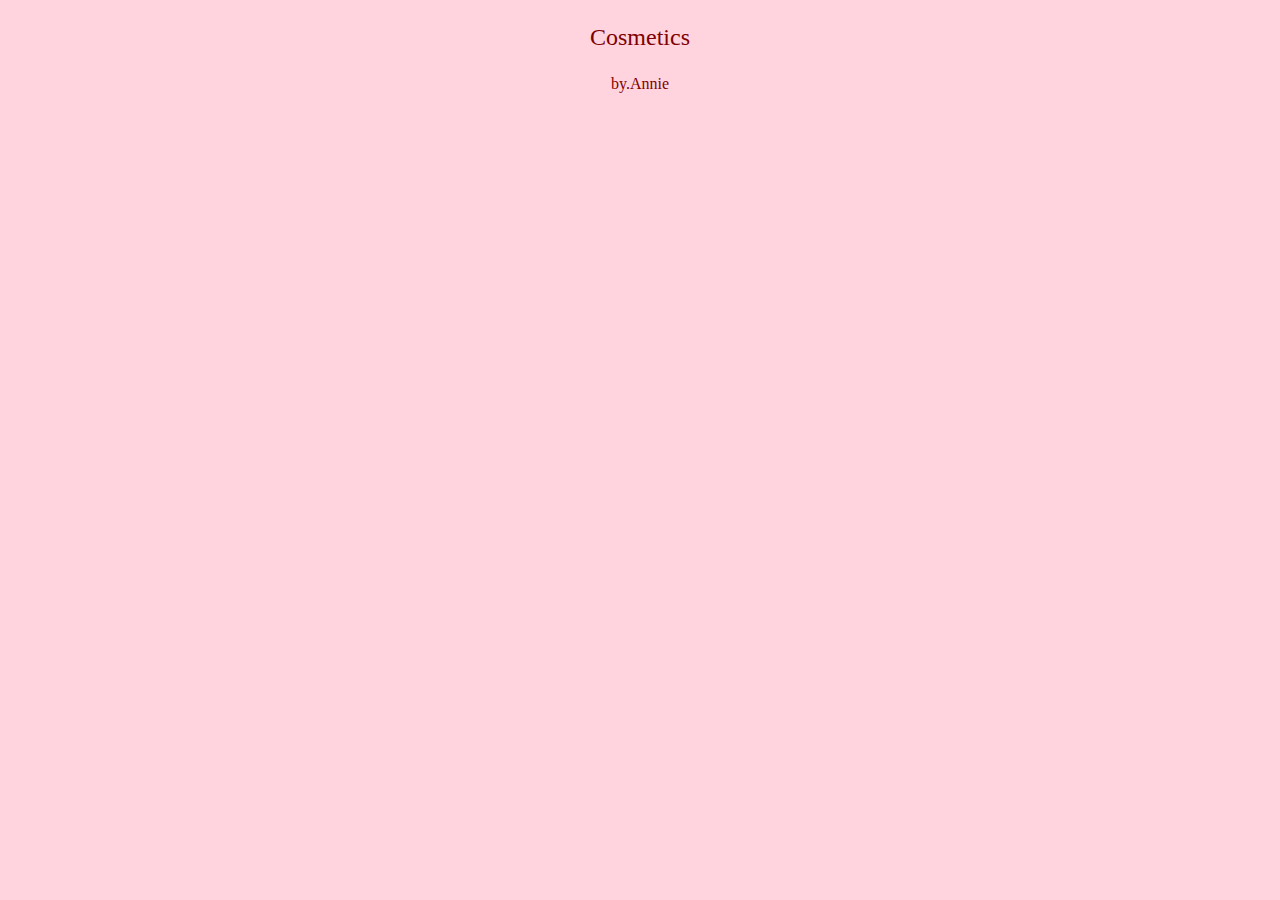
==== Cosmetics.html @ 1592eafc "20.03.08" ====
<!DOCTYPE html>
<html>
    <head>
        <meta charset="utf-8">
        <title>Cosmetics</title>
    </head>
    <body>
        <center>
            <style>
                body {
                    background-color: #FFD4DF;
                }
            </style>
            <font size="5em" color=#800000>
                <p>Cosmetics</p>
           </font>
           <font size="3em" color=#800000>
               <p>by.Annie</p>
           </font>
        </center>
        
    </body>
</html>
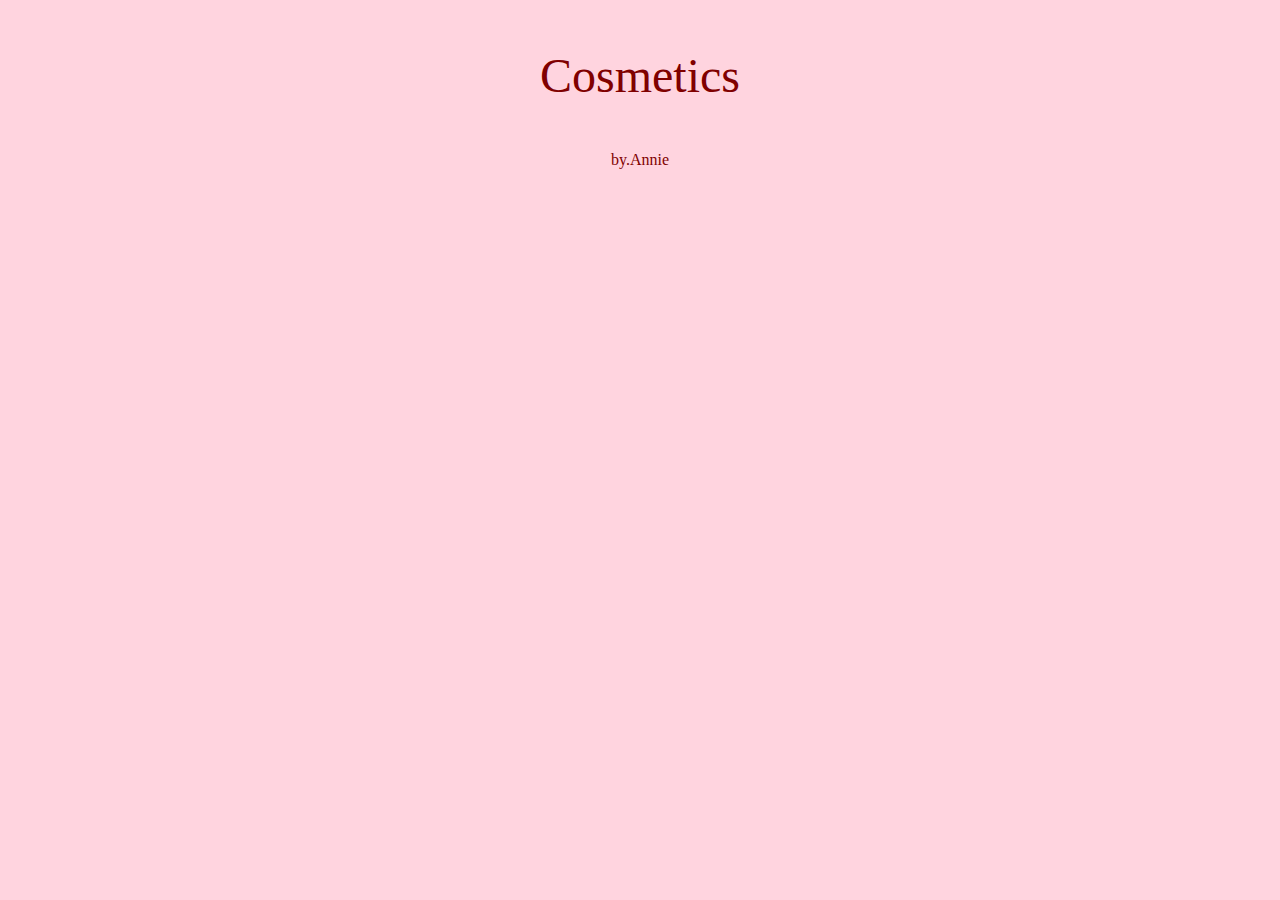
==== commit c1ce7cc9: "20.03.08" ====
--- a/Cosmetics.html
+++ b/Cosmetics.html
@@ -11,7 +11,7 @@
                     background-color: #FFD4DF;
                 }
             </style>
-            <font size="5em" color=#800000>
+            <font size="7em" color=#800000>
                 <p>Cosmetics</p>
            </font>
            <font size="3em" color=#800000>
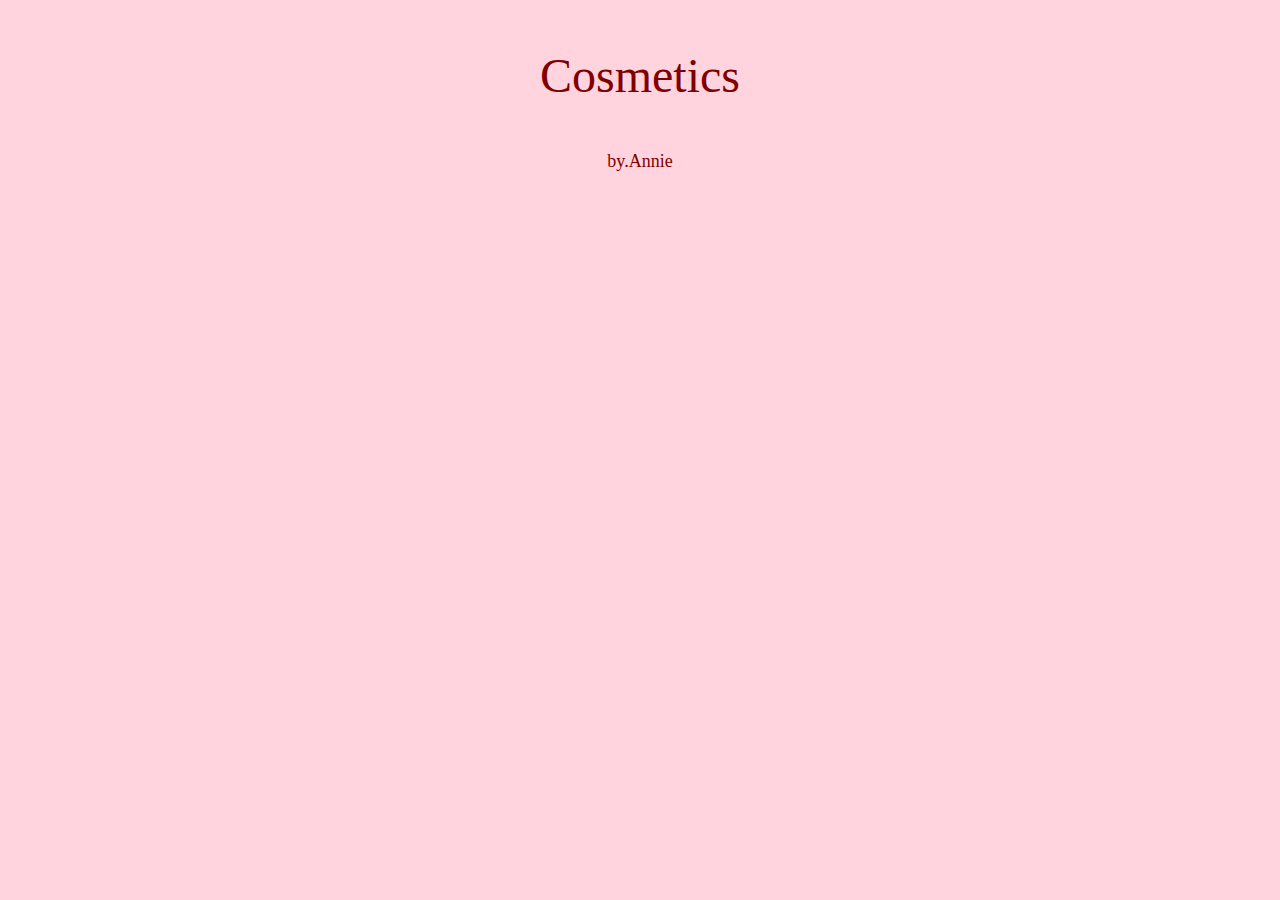
==== commit 6ae012b8: "20.03.08" ====
--- a/Cosmetics.html
+++ b/Cosmetics.html
@@ -10,13 +10,21 @@
                 body {
                     background-color: #FFD4DF;
                 }
+                center #title font {
+                    display: inline;
+                }
+                
             </style>
-            <font size="7em" color=#800000>
-                <p>Cosmetics</p>
-           </font>
-           <font size="3em" color=#800000>
-               <p>by.Annie</p>
-           </font>
+            <div id="title">
+                <font size="7em" color=#800000>
+                    <p>Cosmetics</p>
+                </font>
+                <font size="4em" color=#800000>
+                    <p>by.Annie</p>
+                </font>
+            </div>
+            
+           
         </center>
         
     </body>
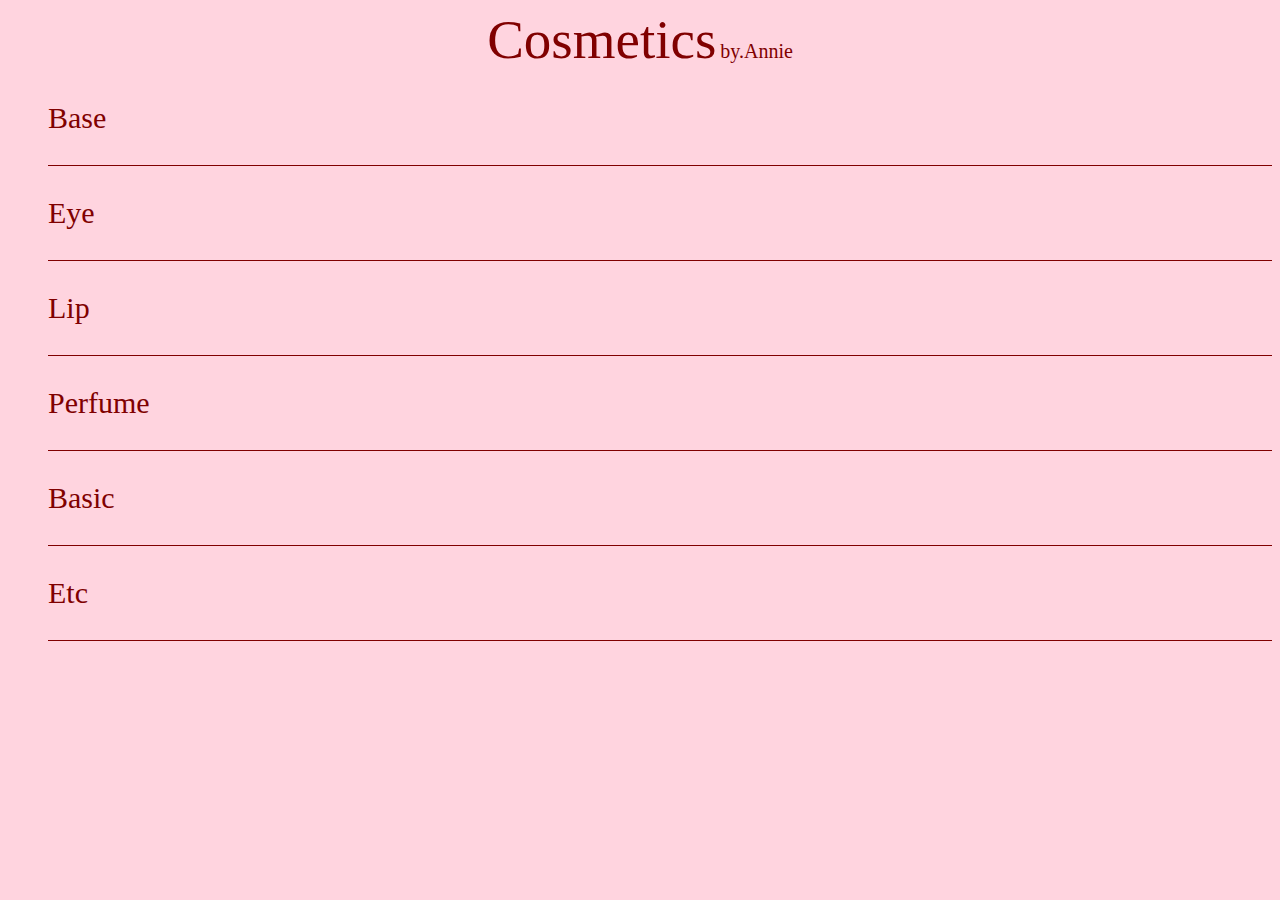
==== commit 6c89b36f: "20.03.08" ====
--- a/Cosmetics.html
+++ b/Cosmetics.html
@@ -1,31 +1,42 @@
 <!DOCTYPE html>
 <html>
     <head>
+        <link href="css/Cosmetics.css" rel="stylesheet">
         <meta charset="utf-8">
         <title>Cosmetics</title>
     </head>
     <body>
-        <center>
-            <style>
-                body {
-                    background-color: #FFD4DF;
-                }
-                center #title font {
-                    display: inline;
-                }
-                
-            </style>
-            <div id="title">
-                <font size="7em" color=#800000>
-                    <p>Cosmetics</p>
-                </font>
-                <font size="4em" color=#800000>
-                    <p>by.Annie</p>
-                </font>
+        <header>
+            <center>
+                <style>
+                    body {
+                        background-color: #FFD4DF;
+                    }
+                    center #title p {
+                        display: inline;
+                    }
+                    
+                </style>
+                <div id="title">
+                    <p id="logo">Cosmetics</p>
+                    <p id="by">by.Annie</p>    
+                </div>
+            </center>
+        </header>
+        <section>
+            <div id="category">
+                <ul>
+                    <li><p>Base</p></li>
+                    <li><p>Eye</p></li>
+                    <li><p>Lip</p></li>
+                    <li><p>Perfume</p></li>
+                    <li><p>Basic</p></li>
+                    <li><p>Etc</p></li>
+                </ul>
             </div>
-            
-           
-        </center>
-        
+        </section>
+        <footer>
+
+        </footer>
     </body>
 </html>--- a/css/Cosmetics.css
+++ b/css/Cosmetics.css
@@ -0,0 +1,22 @@
+#title {
+    color : #800000;
+}
+#title #logo{
+    font-size: 55px;
+}
+#title #by{
+    font-size: 20px;
+}
+
+#category ul {
+    list-style: none ;
+}
+#category ul li {
+    border-bottom : 1px solid #800000 ;
+}
+#category ul li p {
+    color : #800000;
+    font-size: 30px ;
+}
+
+
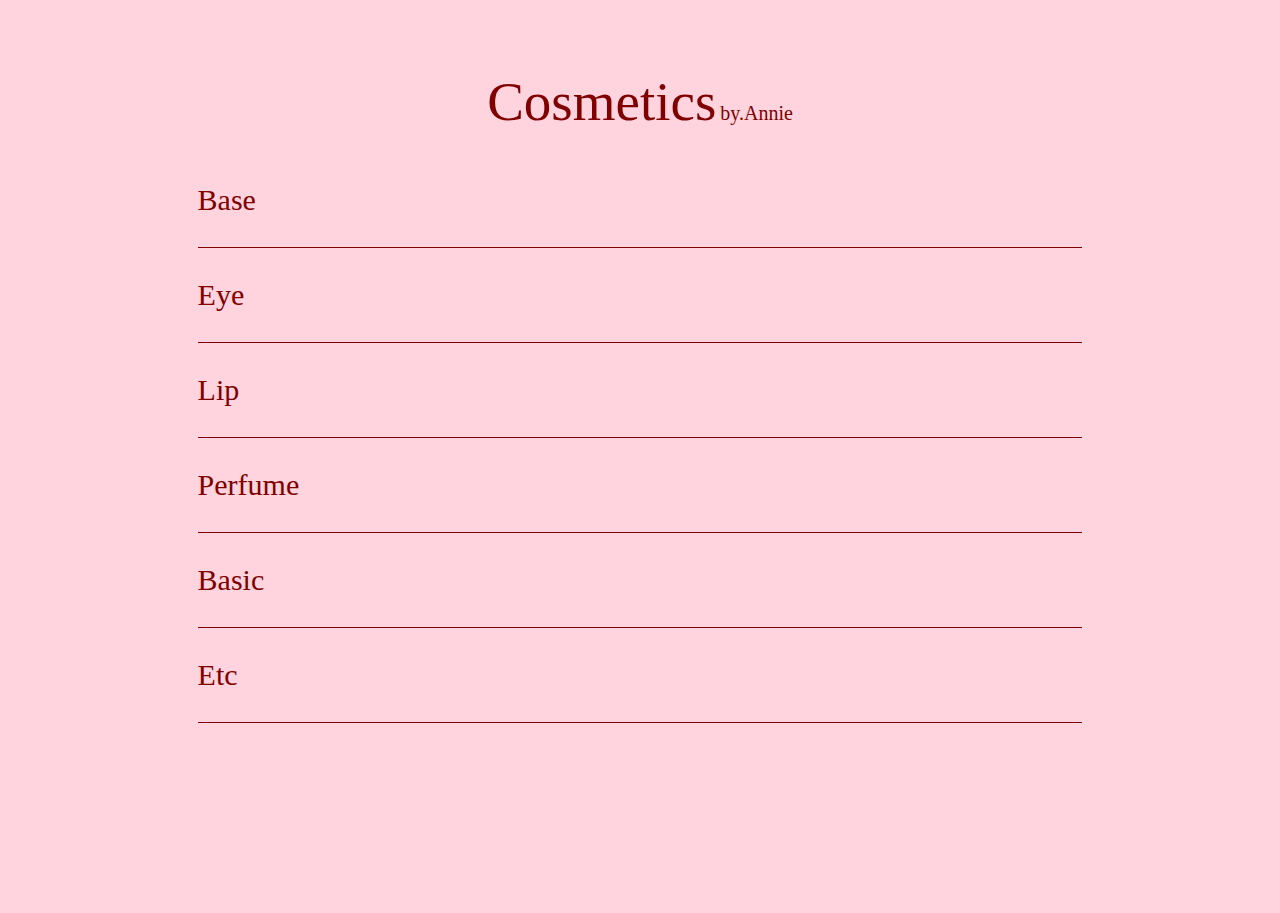
==== commit f9a01020: "20.03.08" ====
--- a/Cosmetics.html
+++ b/Cosmetics.html
@@ -24,7 +24,7 @@
             </center>
         </header>
         <section>
-            <div id="category">
+            <div id="category" align="middle">
                 <ul>
                     <li><p>Base</p></li>
                     <li><p>Eye</p></li>
--- a/css/Cosmetics.css
+++ b/css/Cosmetics.css
@@ -1,5 +1,7 @@
 #title {
     color : #800000;
+    margin-top: 70px;
+    margin-bottom: 50px;
 }
 #title #logo{
     font-size: 55px;
@@ -8,8 +10,14 @@
     font-size: 20px;
 }
 
+#category {
+    width : 70%;
+    margin : 15%;
+    margin-top: 0px;
+}
 #category ul {
     list-style: none ;
+    padding: 0px;
 }
 #category ul li {
     border-bottom : 1px solid #800000 ;
@@ -17,6 +25,7 @@
 #category ul li p {
     color : #800000;
     font-size: 30px ;
+    text-align: left;
 }
 
 
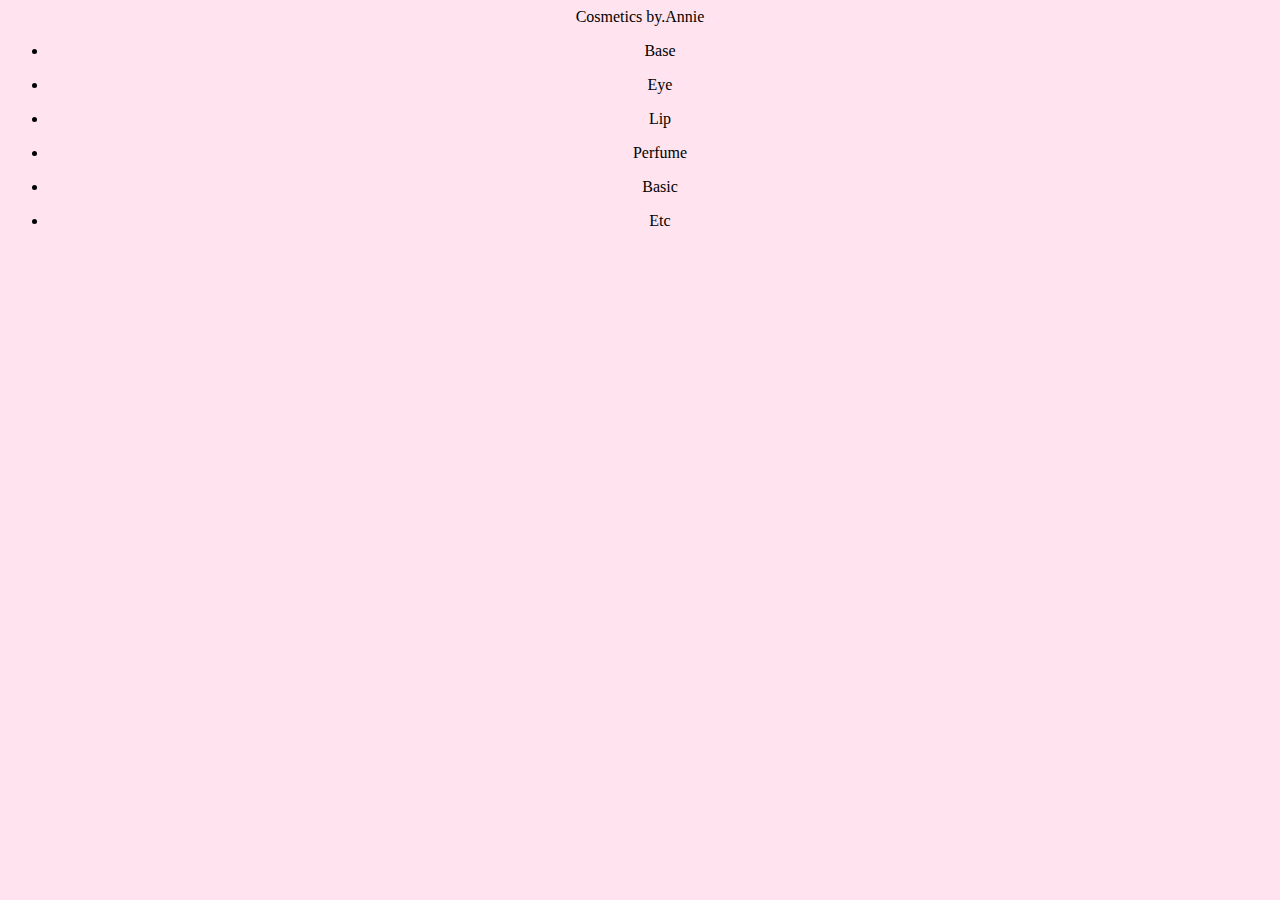
==== commit 934e2a59: "20.03.08" ====
--- a/Cosmetics.html
+++ b/Cosmetics.html
@@ -1,7 +1,9 @@
 <!DOCTYPE html>
 <html>
     <head>
-        <link href="css/Cosmetics.css" rel="stylesheet">
+        <link href="css/cosmetics.css" rel="stylesheet">
+        <script type="text/javascript" src="./js/button.js"></script>
+
         <meta charset="utf-8">
         <title>Cosmetics</title>
     </head>
@@ -10,7 +12,7 @@
             <center>
                 <style>
                     body {
-                        background-color: #FFD4DF;
+                        background-color: #FFE3EE;
                     }
                     center #title p {
                         display: inline;
@@ -26,12 +28,12 @@
         <section>
             <div id="category" align="middle">
                 <ul>
-                    <li><p>Base</p></li>
-                    <li><p>Eye</p></li>
-                    <li><p>Lip</p></li>
-                    <li><p>Perfume</p></li>
-                    <li><p>Basic</p></li>
-                    <li><p>Etc</p></li>
+                    <li id="a1"><p onclick="butclick(1)">Base</p></li>
+                    <li id="a2"><p onclick="butclick(2)">Eye</p></li>
+                    <li id="a3"><p onclick="butclick(3)">Lip</p></li>
+                    <li id="a4"><p onclick="butclick(4)">Perfume</p></li>
+                    <li id="a5"><p onclick="butclick(5)">Basic</p></li>
+                    <li id="a6"><p onclick="butclick(6)">Etc</p></li>
                 </ul>
             </div>
         </section>
